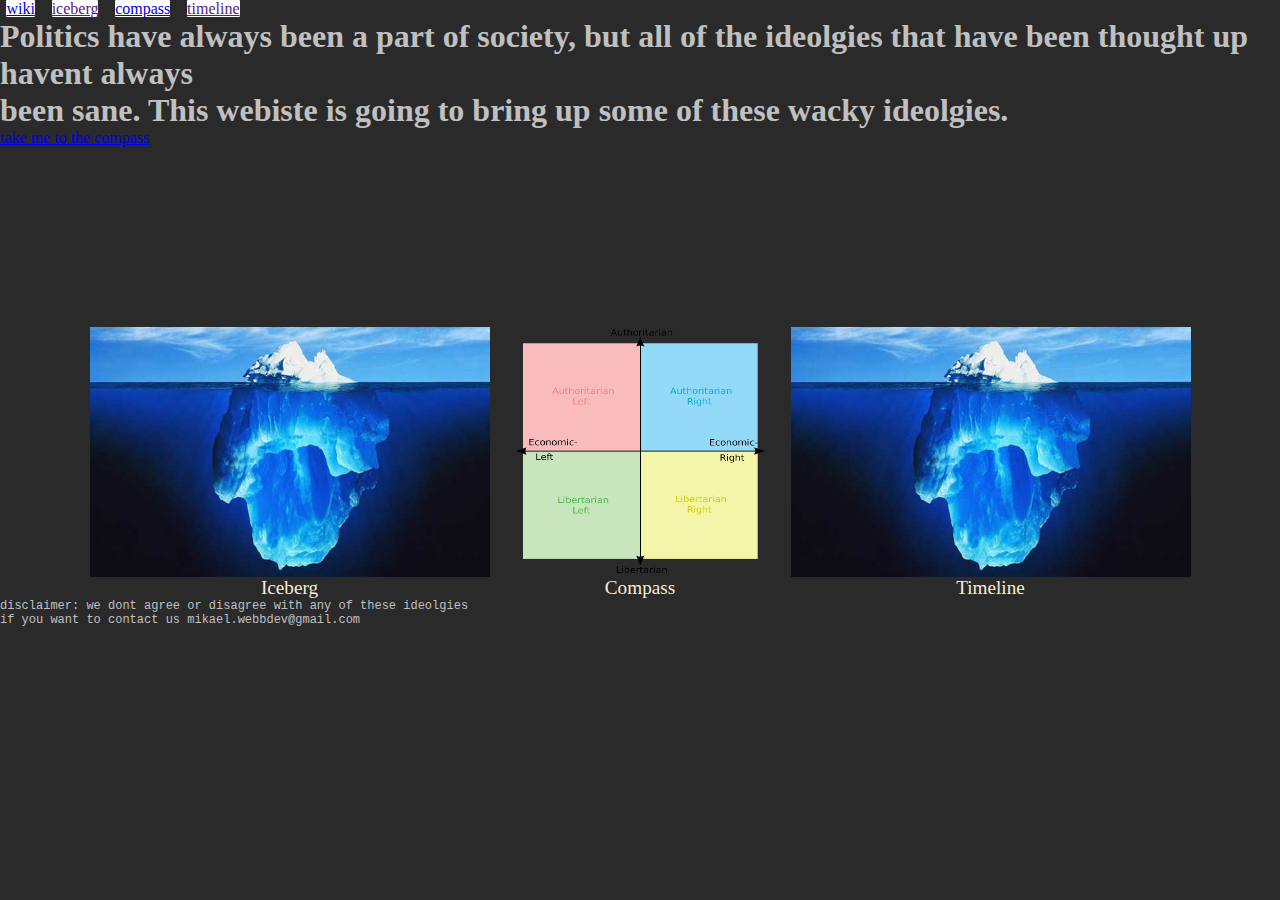
==== index.html @ cc1d5e9b "version 2" ====
<!DOCTYPE html>
<html lang="en">
  <head>
    <meta charset="UTF-8" />
    <meta http-equiv="X-UA-Compatible" content="IE=edge" />
    <meta name="viewport" content="width=device-width, initial-scale=1.0" />
    <title>2Wacky2Poltics</title>
    <link rel="stylesheet" href="style.css" />
    <link
      rel="icon"
      href="Jrog_flag of anti-centricism.png"
      type="image/x-icon"
    />
  </head>
  <body id="index">
    <div id="toppmeny">
      <a
        class="toppmenyA"
        href="https://polcompball.miraheze.org/wiki/List_of_ideology_balls"
        >wiki</a
      >
      <a class="toppmenyA" href="">iceberg</a>
      <a class="toppmenyA" href="http://127.0.0.1:5500/compass.html">compass</a>
      <a class="toppmenyA" href="">timeline</a>
    </div>
    <h1>
      Politics have always been a part of society, but all of the ideolgies that
      have been thought up havent always <br />
      been sane. This webiste is going to bring up some of these wacky
      ideolgies.
    </h1>
    <a href="https://sapplyvalues.github.io/index.html"
      >take me to the compass</a
    >
    <div id="threechoices">
      <div>
        <a href="http://127.0.0.1:5500/iceberg.html">
          <img id="iceberg" src="iceberg.jpg" alt="picture of iceberg" />
        </a>
        <p class="Pthreechoices">Iceberg</p>
      </div>
      <div>
        <a href="http://127.0.0.1:5500/compass.html">
          <img
            id="compass2"
            src="Political_Compass_standard_model.svg.png"
            alt="politisk kompass"
          />
        </a>
        <p class="Pthreechoices">Compass</p>
      </div>
      <div>
        <a href="http://127.0.0.1:5500/timeline.html">
          <img id="timeline" src="iceberg.jpg" alt="timeline" />
        </a>
        <p class="Pthreechoices">Timeline</p>
      </div>
    </div>
    
    <footer>
      disclaimer: we dont agree or disagree with any of these ideolgies <br>
      if you want to contact us mikael.webbdev@gmail.com
    </footer>
    
  </body>
</html>
---- style.css ----
* {
  margin: 0px;
  padding: 0px;
  box-sizing: border-box;
}
body {
  width: 100vw;
  height: 100vh;
  background-color: rgb(42, 42, 42);
}
div.sticky {
  position: sticky;
  top: 0;
}
div.grid {
  display: grid;
}
#gridbody{
  grid-template-columns: repeat(100, 1%);
  grid-template-rows: repeat(100, 1%);
  max-width: 100vw;
  max-height: 100vh;
  width: auto;
  height: auto;
}
#gridbodytimeline{
  grid-template-columns:repeat(3,33%) ;
  width: 100vw;
  height: 600vh;
}
#timelineBlack{
  width:3vw;
  height: 600vh;
}
#gridbodycompass{
  grid-template-columns: 1;
  grid-template-rows: 2;
}
div.Flex{
  display: flex;
  flex-wrap: wrap;
}
div.toppmeny {
  display: flex;
  justify-content: space-evenly;
  background-color: white;
  border: lightgray;
  border-width: 1vh;
  border-radius: 0.5vh;
  border-color: lightgray;
  margin: 0vh;
  padding: 1vw;
  height: 7vh;
  width: 100vw;
}
#toppmeny2{
  width: 60%;
  height: 100vh;
  flex-wrap: wrap;
}
a.toppmenyA {
  border-width: 10px;
  border: gray;
  margin: 0.5vw;
  border-radius: 1px;
  background-color: white;
}
p.Pthreechoices {
  text-align: center;
  color: antiquewhite;
  font-size: larger;
}
#threechoices {
  display: flex;
  flex-wrap: wrap;
  justify-content: space-evenly;
  width: 90vw;
  box-sizing: content-box;
  margin: auto;
  margin-top: 20vh;
}
#CompassBody {
  display: flex;
  -ms-flex-align: center;
  justify-content: center;
}
img {
  display: block;
  max-width: 100vw;
  max-height: 100vh;
  width: auto;
  height: auto;
}
#iceberg {
  display: block;
  max-width: 400px;
  max-height: 250px;
  width: auto;
  height: auto;
}
#compass2 {
  width: 250px;
  height: 250px;
}
#timeline {
  display: block;
  max-width: 400px;
  max-height: 250px;
  width: auto;
  height: auto;
}
p {
  color: rgb(192, 192, 192);
}
h1 {
  color: rgb(192, 192, 192);
}
footer {
  font-size: 12px;
  color: rgb(192, 192, 192);
  font-family: "Courier New", Courier, monospace;
  bottom: 0;
  position: sticky;
}
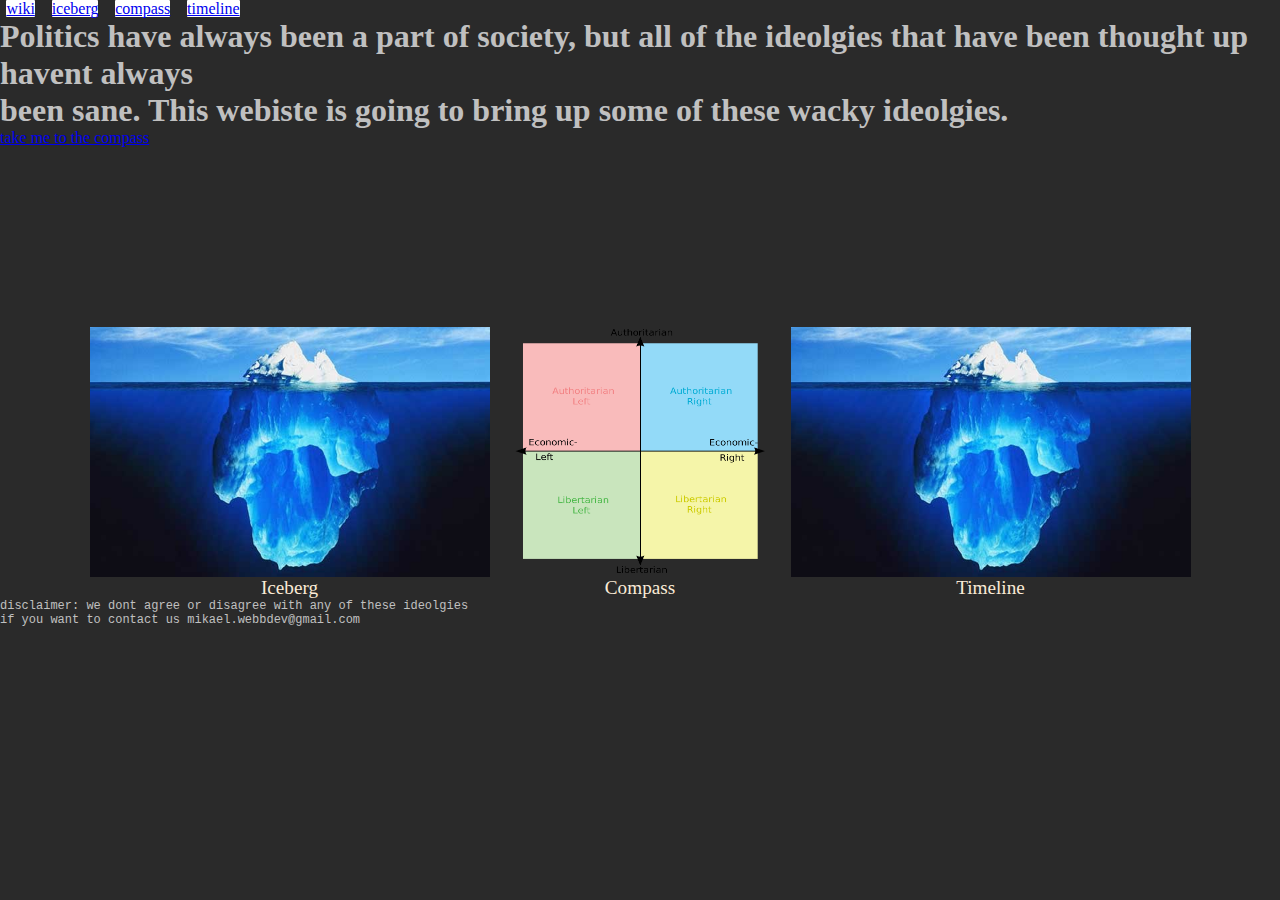
==== commit 7679d2f9: "version link fixes kinda" ====
--- a/index.html
+++ b/index.html
@@ -19,9 +19,9 @@
         href="https://polcompball.miraheze.org/wiki/List_of_ideology_balls"
         >wiki</a
       >
-      <a class="toppmenyA" href="">iceberg</a>
-      <a class="toppmenyA" href="http://127.0.0.1:5500/compass.html">compass</a>
-      <a class="toppmenyA" href="">timeline</a>
+      <a class="toppmenyA" href="iceberg.html">iceberg</a>
+      <a class="toppmenyA" href="compass.html">compass</a>
+      <a class="toppmenyA" href="timeline.html">timeline</a>
     </div>
     <h1>
       Politics have always been a part of society, but all of the ideolgies that
@@ -34,13 +34,13 @@
     >
     <div id="threechoices">
       <div>
-        <a href="http://127.0.0.1:5500/iceberg.html">
+        <a href="iceberg.html">
           <img id="iceberg" src="iceberg.jpg" alt="picture of iceberg" />
         </a>
         <p class="Pthreechoices">Iceberg</p>
       </div>
       <div>
-        <a href="http://127.0.0.1:5500/compass.html">
+        <a href="compass.html">
           <img
             id="compass2"
             src="Political_Compass_standard_model.svg.png"
@@ -50,7 +50,7 @@
         <p class="Pthreechoices">Compass</p>
       </div>
       <div>
-        <a href="http://127.0.0.1:5500/timeline.html">
+        <a href="timeline.html">
           <img id="timeline" src="iceberg.jpg" alt="timeline" />
         </a>
         <p class="Pthreechoices">Timeline</p>
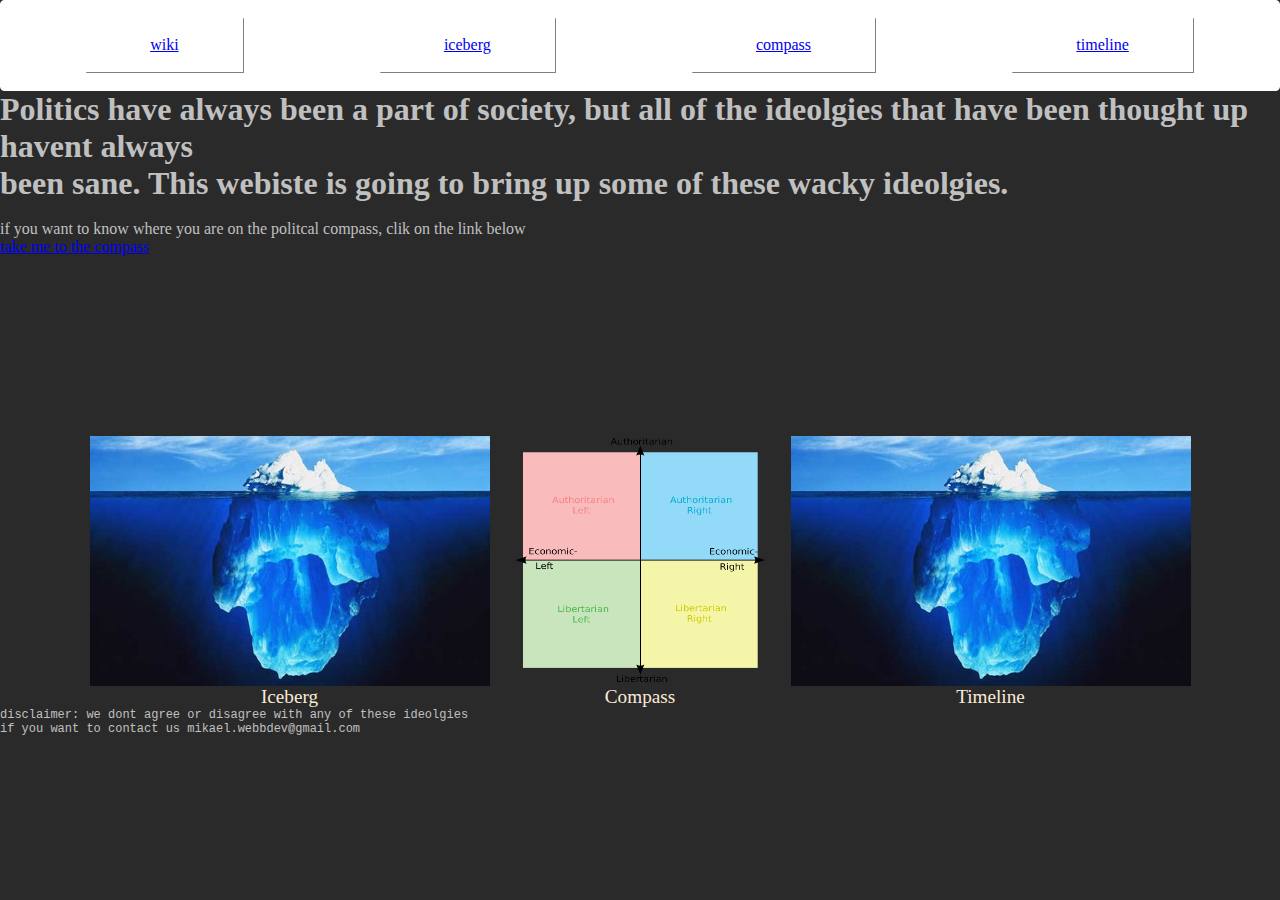
==== commit 0c94ed91: "fixed topbar" ====
--- a/index.html
+++ b/index.html
@@ -13,7 +13,7 @@
     />
   </head>
   <body id="index">
-    <div id="toppmeny">
+    <div class="toppmeny">
       <a
         class="toppmenyA"
         href="https://polcompball.miraheze.org/wiki/List_of_ideology_balls"
@@ -29,6 +29,8 @@
       been sane. This webiste is going to bring up some of these wacky
       ideolgies.
     </h1>
+    <br>
+    <p>if you want to know where you are on the politcal compass, clik on the link below</p>
     <a href="https://sapplyvalues.github.io/index.html"
       >take me to the compass</a
     >
@@ -56,11 +58,10 @@
         <p class="Pthreechoices">Timeline</p>
       </div>
     </div>
-    
+
     <footer>
-      disclaimer: we dont agree or disagree with any of these ideolgies <br>
+      disclaimer: we dont agree or disagree with any of these ideolgies <br />
       if you want to contact us mikael.webbdev@gmail.com
     </footer>
-    
   </body>
 </html>
--- a/style.css
+++ b/style.css
@@ -40,18 +40,16 @@
   display: flex;
   flex-wrap: wrap;
 }
-div.toppmeny {
+div.toppmeny{
   display: flex;
   justify-content: space-evenly;
   background-color: white;
-  border: lightgray;
   border-width: 1vh;
   border-radius: 0.5vh;
-  border-color: lightgray;
-  margin: 0vh;
-  padding: 1vw;
-  height: 7vh;
+  border-color: white;
+  border-style: solid;
   width: 100vw;
+  padding: 1vh;
 }
 #toppmeny2{
   width: 60%;
@@ -61,7 +59,13 @@
 a.toppmenyA {
   border-width: 10px;
   border: gray;
-  margin: 0.5vw;
+  border-width: 0px 1px 1px 0px; 
+  padding-top: 2vh;
+  padding-bottom: 2vh;
+  padding-left: 5vw;
+  padding-right: 5vw;
+  border-style: solid;
+  margin: auto;
   border-radius: 1px;
   background-color: white;
 }
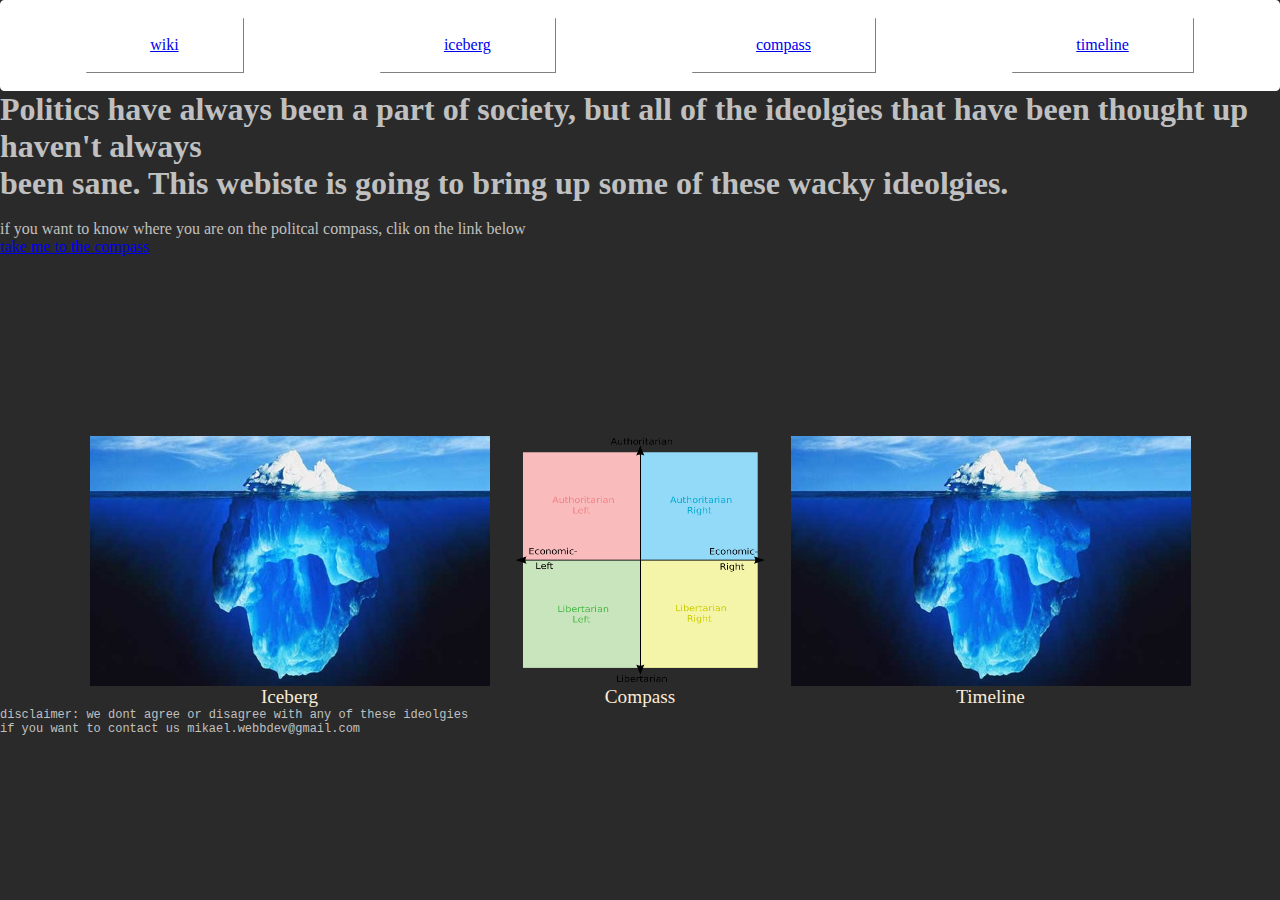
==== commit 4f9b3e7f: "'" ====
--- a/index.html
+++ b/index.html
@@ -25,7 +25,7 @@
     </div>
     <h1>
       Politics have always been a part of society, but all of the ideolgies that
-      have been thought up havent always <br />
+      have been thought up haven't always <br />
       been sane. This webiste is going to bring up some of these wacky
       ideolgies.
     </h1>
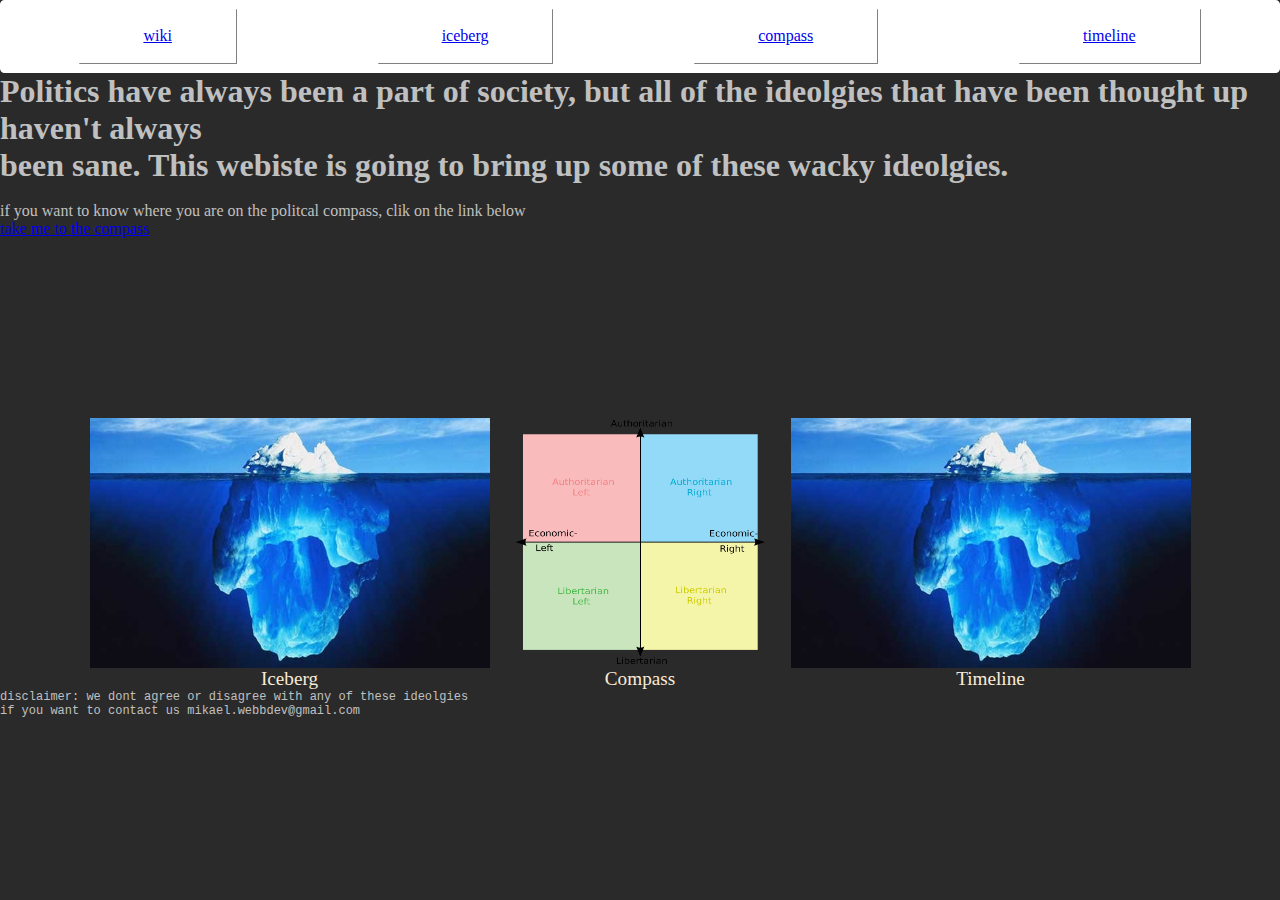
==== commit 9b3e7ebb: "hsdjif" ====
--- a/index.html
+++ b/index.html
@@ -29,8 +29,11 @@
       been sane. This webiste is going to bring up some of these wacky
       ideolgies.
     </h1>
-    <br>
-    <p>if you want to know where you are on the politcal compass, clik on the link below</p>
+    <br />
+    <p>
+      if you want to know where you are on the politcal compass, clik on the
+      link below
+    </p>
     <a href="https://sapplyvalues.github.io/index.html"
       >take me to the compass</a
     >
--- a/style.css
+++ b/style.css
@@ -15,32 +15,33 @@
 div.grid {
   display: grid;
 }
-#gridbody{
+#gridbody {
   grid-template-columns: repeat(100, 1%);
   grid-template-rows: repeat(100, 1%);
   max-width: 100vw;
   max-height: 100vh;
   width: auto;
   height: auto;
+  aspect-ratio: 1882/2048;
 }
-#gridbodytimeline{
-  grid-template-columns:repeat(3,33%) ;
+#gridbodytimeline {
+  grid-template-columns: repeat(3, 33%);
   width: 100vw;
   height: 600vh;
 }
-#timelineBlack{
-  width:3vw;
+#timelineBlack {
+  width: 3vw;
   height: 600vh;
 }
-#gridbodycompass{
+#gridbodycompass {
   grid-template-columns: 1;
   grid-template-rows: 2;
 }
-div.Flex{
+div.Flex {
   display: flex;
   flex-wrap: wrap;
 }
-div.toppmeny{
+div.toppmeny {
   display: flex;
   justify-content: space-evenly;
   background-color: white;
@@ -49,19 +50,41 @@
   border-color: white;
   border-style: solid;
   width: 100vw;
-  padding: 1vh;
-}
-#toppmeny2{
-  width: 60%;
-  height: 100vh;
-  flex-wrap: wrap;
 }
 a.toppmenyA {
   border-width: 10px;
   border: gray;
-  border-width: 0px 1px 1px 0px; 
+  border-width: 0px 1px 1px 0px;
   padding-top: 2vh;
   padding-bottom: 2vh;
+  padding-left: 5vw;
+  padding-right: 5vw;
+  border-style: solid;
+  margin: auto;
+  border-radius: 1px;
+  background-color: white;
+}
+#toppmeny2 {
+  display: flex;
+  justify-content: space-evenly;
+  background-color: white;
+  border-width: 0.5vh;
+  border-radius: 0.5vh;
+  border-color: white;
+  border-style: solid;
+  width: 100vw;
+  position: absolute;
+  top: 0;
+  left: 0;
+  flex-wrap: wrap;
+  height: 5vh;
+}
+a.toppmenyA2 {
+  border-width: 10px;
+  border: gray;
+  border-width: 0px 1px 1px 0px;
+  padding-top: 0.5vh;
+  padding-bottom: 0.5vh;
   padding-left: 5vw;
   padding-right: 5vw;
   border-style: solid;
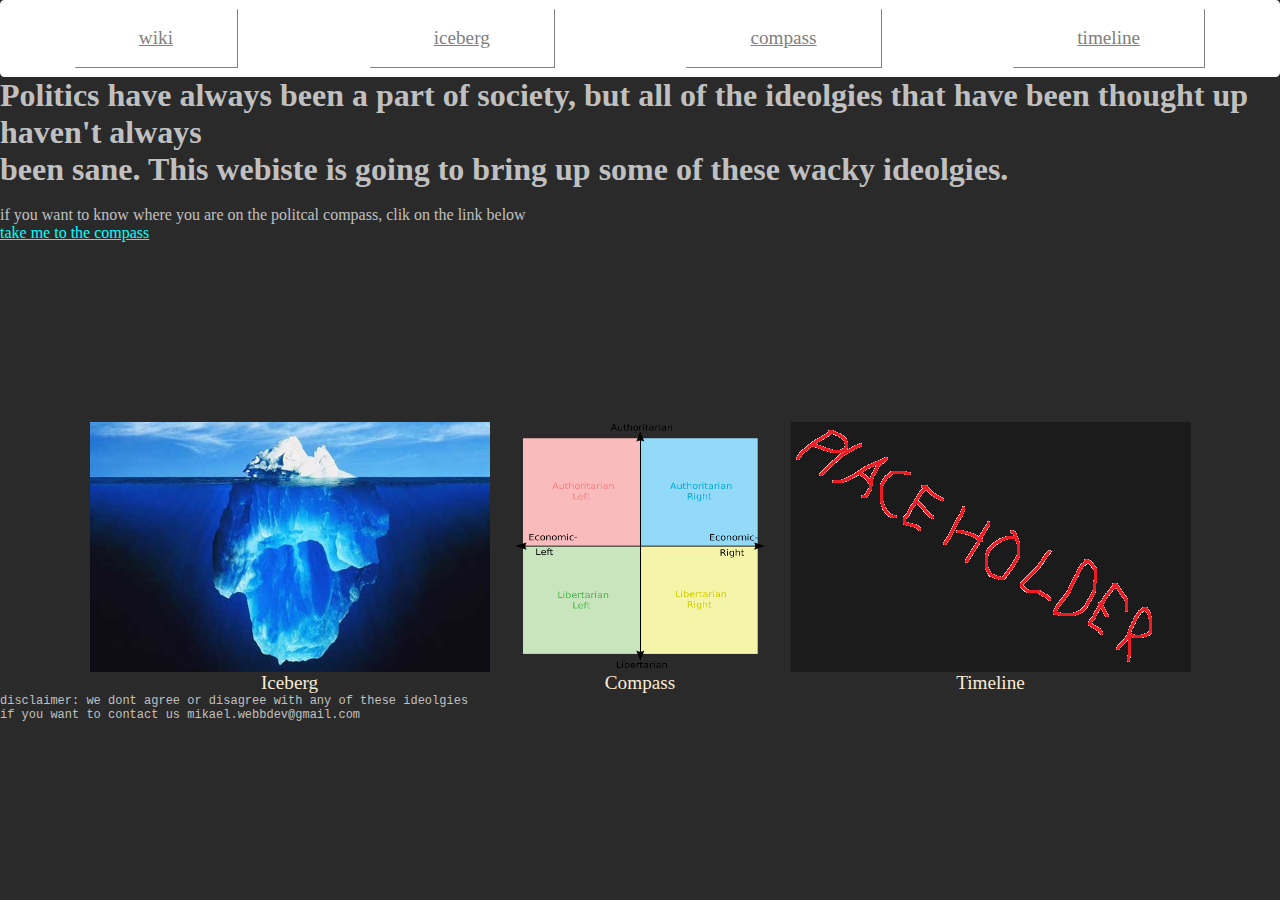
==== commit 6c32e548: "this will have to do, needs more polish" ====
--- a/index.html
+++ b/index.html
@@ -56,12 +56,11 @@
       </div>
       <div>
         <a href="timeline.html">
-          <img id="timeline" src="iceberg.jpg" alt="timeline" />
+          <img id="timeline" src="Placeholder.png" alt="timeline" />
         </a>
         <p class="Pthreechoices">Timeline</p>
       </div>
     </div>
-
     <footer>
       disclaimer: we dont agree or disagree with any of these ideolgies <br />
       if you want to contact us mikael.webbdev@gmail.com
--- a/style.css
+++ b/style.css
@@ -4,7 +4,7 @@
   box-sizing: border-box;
 }
 body {
-  width: 100vw;
+  width: 100%;
   height: 100vh;
   background-color: rgb(42, 42, 42);
 }
@@ -25,17 +25,28 @@
   aspect-ratio: 1882/2048;
 }
 #gridbodytimeline {
-  grid-template-columns: repeat(3, 33%);
-  width: 100vw;
-  height: 600vh;
+  grid-template-columns:(45%,10%,45%);
+  grid-template-rows: repeat(10, auto);
+  width: 100%;
+  height: auto;
 }
 #timelineBlack {
   width: 3vw;
-  height: 600vh;
+  height:100vh;
 }
 #gridbodycompass {
   grid-template-columns: 1;
   grid-template-rows: 2;
+}
+#gridbodyiceberg {
+  grid-template-columns: repeat(100, 1%);
+  grid-template-rows: repeat(100, 1%);
+  max-width: 90vw;
+  max-height: 100vh;
+  width: auto;
+  height: auto;
+  aspect-ratio: 1728/2148;
+  margin: auto;
 }
 div.Flex {
   display: flex;
@@ -49,7 +60,7 @@
   border-radius: 0.5vh;
   border-color: white;
   border-style: solid;
-  width: 100vw;
+  width: 100%;
 }
 a.toppmenyA {
   border-width: 10px;
@@ -63,8 +74,10 @@
   margin: auto;
   border-radius: 1px;
   background-color: white;
+  color: grey;
+  font-size:larger;
 }
-#toppmeny2 {
+div.toppmeny2 {
   display: flex;
   justify-content: space-evenly;
   background-color: white;
@@ -72,7 +85,6 @@
   border-radius: 0.5vh;
   border-color: white;
   border-style: solid;
-  width: 100vw;
   position: absolute;
   top: 0;
   left: 0;
@@ -91,6 +103,8 @@
   margin: auto;
   border-radius: 1px;
   background-color: white;
+  color: grey;
+  font-size:larger;
 }
 p.Pthreechoices {
   text-align: center;
@@ -142,10 +156,17 @@
 h1 {
   color: rgb(192, 192, 192);
 }
+a{
+  color: aqua;
+}
+a:focus{
+  color: aquamarine;
+}
 footer {
   font-size: 12px;
   color: rgb(192, 192, 192);
   font-family: "Courier New", Courier, monospace;
+  position: absolute;
   bottom: 0;
   position: sticky;
 }
